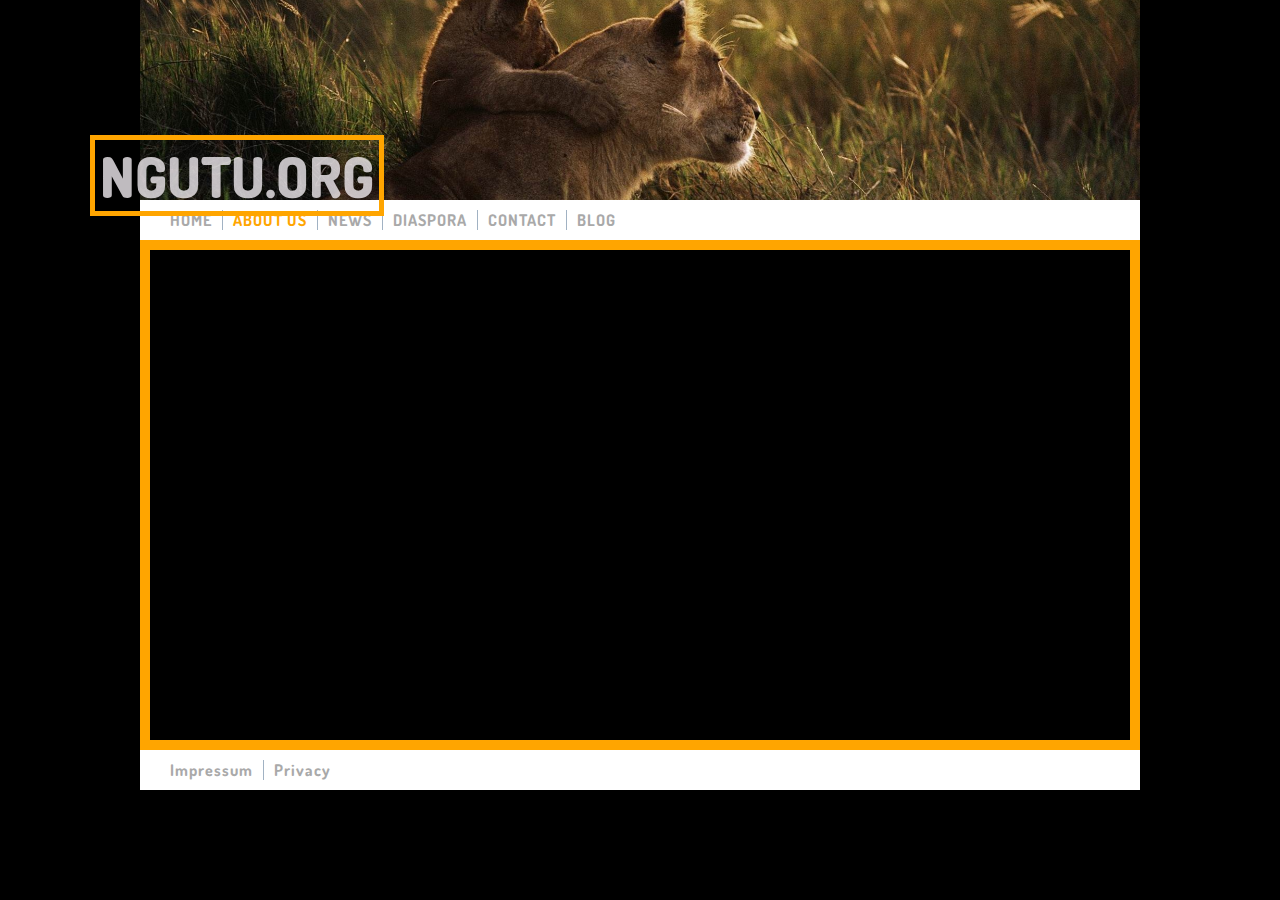
==== public/about-us.html @ 2d488a0e "Add homepage initial files." ====
<!DOCTYPE html>

<html>

<head>
    <meta charset="utf-8">
    <link rel="stylesheet" type="text/css" href="css/style.css">
</head>

<body>

    <div id="wrapper">

        <!-- HEADER -->
        <div id="header">

        </div>

        <!-- LOGO -->
        <div id="logo">
            ngutu.org
        </div>

        <!-- NAVIGATION -->
        <div id="navi">
            <ul>
                <li><a href="index.html">home</a></li>
                <li class="active"><a href="about-us.html">about us</a></li>
                <li><a href="news.html">news</a></li>
                <li><a href="diaspora.html">diaspora</a></li>
                <li><a href="contact.html">contact</a></li>
                <li><a href="blog.html">blog</a></li>
            </ul>
        </div>

        <!-- CONTENT -->
        <div id="content">
        </div>

        <!-- FOOTER -->
        <div id="footer">
            <ul>
                <li><a href="#">impressum</a></li>
                <li><a href="#">privacy</a></li>
            </ul>
        </div>
    </div>
</body>

</html>
---- public/css/style.css ----
@import url('https://fonts.googleapis.com/css?family=Dosis');

:root {
    --body-background-color: black;
    --wrapper-background-color: black;
    --header-background-color: red;
    --logo-color: rgba(255, 250, 255, 0.75);
    --logo-ff: 'Dosis', 'Arial', sans-serif;
    --logo-border: 5px solid orange;
    --logo-background-color: 5px solid orange;
    --navi-background-color: white;
    --navi-link-color: darkgray;
    --navi-active-link-background: orange;
    --content-background-color: black;
    --content-border-color: orange;
    --footer-background-color: var(--navi-background-color);
    --padding-left: 50px;
}

* {
    margin: 0;
    padding: 0;
}

body {
    background: var(--body-background-color);
}

#wrapper {
    width: 1000px;
    height: 720px;
    margin: 0 auto;
    font-family: var(--logo-ff);
}

#header {
    width: 1000px;
    height: 200px;
    background-image: url(../images/African-Animals-Wallpapers-Images.jpg);
    background-size: cover;
    background-position: left -150px;
    background-color: var(--wrapper-background-color);
}

#logo {
    position: absolute;
    top: 15%;
    left: 7%;
    font-size: 3.5em;
    font-weight: 900;
    text-transform: uppercase;
    color: var(--logo-color);
    border: var(--logo-border);
    padding: 0 5px;
}


/* NAVI */

#navi {
    width: 1000px;
    height: 40px;
    background: var(--navi-background-color);
    font-family: var(--ff);
}


#navi ul {
    list-style: none;
    width: 1000px;
    height: 40px;
    padding: 10px;
    margin-left: 10px;
}

#navi ul li {
    display: inline;
    float: left;
    padding-right: 10px;
    padding-left: 10px;
    border-right: 1px solid #a1b2c3;
}


#navi ul li:last-child
{
    border-right: none;    
}

#navi ul li a,
#navi ul li a:hover,
#navi ul li a:active,
#navi ul li a:visited {
    text-decoration: none;
    font-weight: bold;
    text-transform: uppercase;
    letter-spacing: 1px;
    color: var(--navi-link-color);
}


#navi ul li a:hover
{
    color: var(--navi-active-link-background);    
}

#navi ul li.active a {
    color: var(--navi-active-link-background);
}


/* CONTENT */

#content {
    width: 980px;
    height: 68%;
    border: 10px solid var(--content-border-color);
    background-color: var(--content-background-color)
}


/* FOOTER */
#footer {
    width: 100%;
    height: 40px;
    background: var(--footer-background-color);
}

#footer ul {
    list-style: none;
    width: 100%;
    height: 40px;
    padding: 10px;
    margin-left: 10px;
}

#footer ul li {
    display: inline;
    float: left;
    padding-right: 10px;
    padding-left: 10px;
    border-right: 1px solid #a1b2c3;
}

#footer ul li:last-child
{
    border-right: none;    
}

#footer ul li a,
#footer ul li a:hover,
#footer ul li a:active,
#footer ul li a:visited {
    text-decoration: none;
    font-weight: bold;
    text-transform: capitalize;
    letter-spacing: 1px;
    color: var(--navi-link-color);
}

#footer ul li a:hover
{
    color: var(--navi-active-link-background);    
}
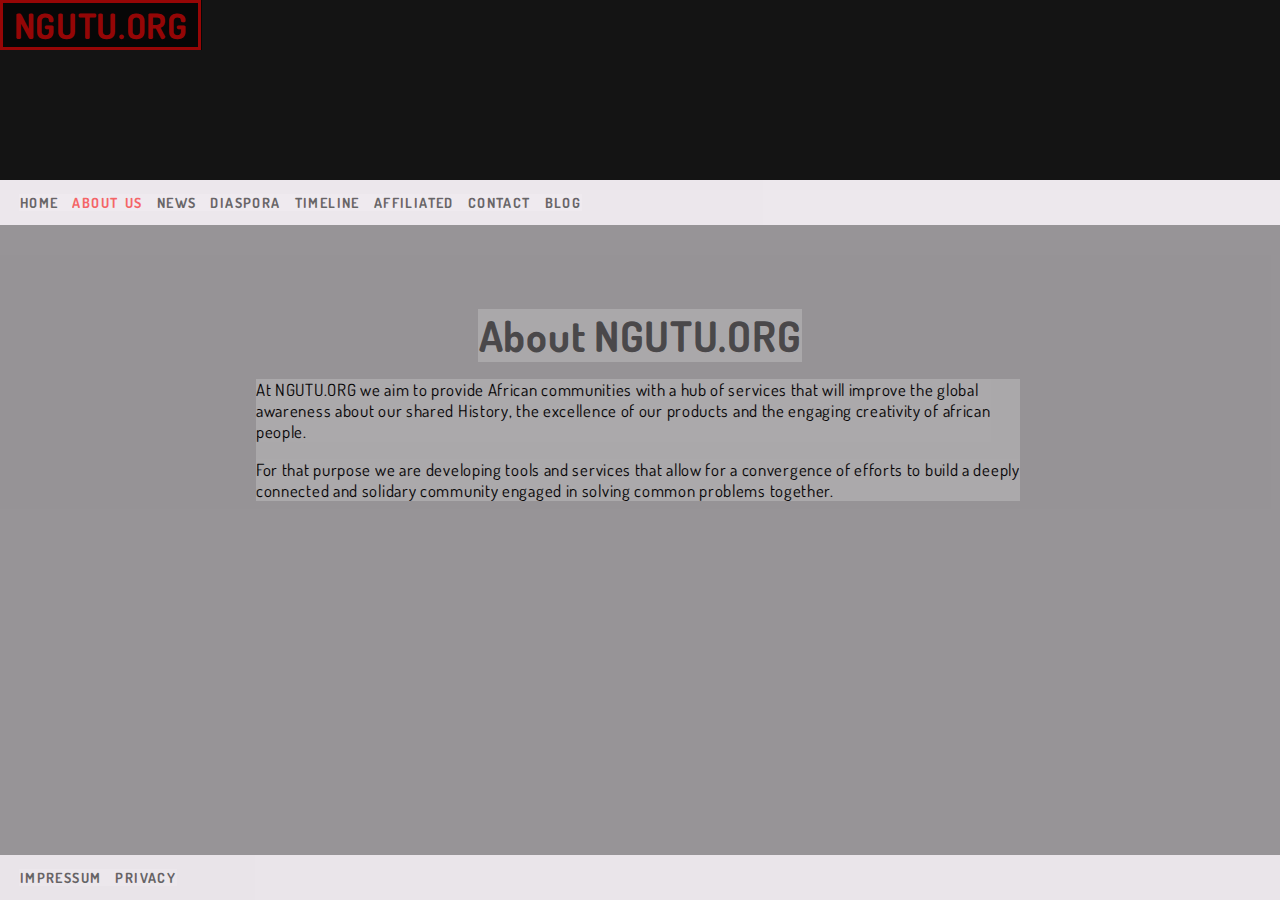
==== commit 2d9500c8: "Add initial content." ====
--- a/public/about-us.html
+++ b/public/about-us.html
@@ -1,4 +1,4 @@
-<!DOCTYPE html>
+<!DOCTYPE HTML>
 
 <html>
 
@@ -12,38 +12,52 @@
     <div id="wrapper">
 
         <!-- HEADER -->
-        <div id="header">
+        <header>
+            <!-- LOGO -->
+            <div id="logo">
+                ngutu.org
+            </div>
 
-        </div>
+        </header>
 
-        <!-- LOGO -->
-        <div id="logo">
-            ngutu.org
-        </div>
-
-        <!-- NAVIGATION -->
-        <div id="navi">
+        <!-- TOP NAVIGATION  -->
+        <nav class="top clearer">
             <ul>
                 <li><a href="index.html">home</a></li>
                 <li class="active"><a href="about-us.html">about us</a></li>
                 <li><a href="news.html">news</a></li>
                 <li><a href="diaspora.html">diaspora</a></li>
+                <li><a href="timeline.html">timeline</a></li>
+                <li><a href="affiliated.html">affiliated</a></li>
                 <li><a href="contact.html">contact</a></li>
                 <li><a href="blog.html">blog</a></li>
             </ul>
-        </div>
+        </nav>
 
-        <!-- CONTENT -->
-        <div id="content">
-        </div>
+        <!-- MAIN CONTENT -->
+        <main>
+            <article class="intro">
+                <h1>About NGUTU.ORG</h1>
+                <div class="info">
+                    <p>
+                        At NGUTU.ORG we aim to provide African communities with a hub of services that will improve the global awareness about our shared History, the excellence of our products and the engaging creativity of african people.
+                    </p>
+                    <p>
+                        For that purpose we are developing tools and services that allow for a convergence of efforts to build a deeply connected and solidary community engaged in solving common problems together.
+                    </p>
+                </div>
+            </article>
+        </main>
 
         <!-- FOOTER -->
-        <div id="footer">
-            <ul>
-                <li><a href="#">impressum</a></li>
-                <li><a href="#">privacy</a></li>
-            </ul>
-        </div>
+        <footer>
+            <nav>
+                <ul>
+                    <li><a href="#">impressum</a></li>
+                    <li><a href="#">privacy</a></li>
+                </ul>
+            </nav>
+        </footer>
     </div>
 </body>
 
--- a/public/css/style.css
+++ b/public/css/style.css
@@ -1,164 +1,245 @@
 @import url('https://fonts.googleapis.com/css?family=Dosis');
 
 :root {
-    --body-background-color: black;
-    --wrapper-background-color: black;
-    --header-background-color: red;
-    --logo-color: rgba(255, 250, 255, 0.75);
+    --color-nav: rgba(255, 250, 255, 0.95);
+    --color-orange: rgba(255,125,0,.6);
+    --color-black: rgba(0,0,0,.6);
+    --color-white: rgba(255, 250, 255, 0.6);
+    --color-red: rgba(255,0,0,.6);
+    --color1: rgba(0,0,0,.6);
+    --color2: rgba(0,0,0,.95);
+    --color3: rgba(255,0,0,.6);
+    --color4: rgba(255, 250, 255, 0.6);
+    --color5: rgba(150,205,50,.6);
+    --color6: rgba(150,205,50,.6);
+    --color7: rgba(150,205,50,.6);
     --logo-ff: 'Dosis', 'Arial', sans-serif;
-    --logo-border: 5px solid orange;
-    --logo-background-color: 5px solid orange;
-    --navi-background-color: white;
-    --navi-link-color: darkgray;
-    --navi-active-link-background: orange;
-    --content-background-color: black;
-    --content-border-color: orange;
-    --footer-background-color: var(--navi-background-color);
-    --padding-left: 50px;
-}
+}
+
+
+@keyframes come-in {
+    0% {
+        font-size: 5em;
+    }
+    100%
+    {
+        font-size: 3em;
+    }
+}
+
 
 * {
     margin: 0;
     padding: 0;
+    opacity: .99;
 }
 
 body {
-    background: var(--body-background-color);
-}
-
-#wrapper {
-    width: 1000px;
-    height: 720px;
-    margin: 0 auto;
+    background: var(--color1);
     font-family: var(--logo-ff);
-}
-
-#header {
-    width: 1000px;
-    height: 200px;
-    background-image: url(../images/African-Animals-Wallpapers-Images.jpg);
+    font-size: 14px;
+    letter-spacing: .05em;
+    background-image: url(https://source.unsplash.com/random?africa);
+    background-repeat:  no-repeat;
     background-size: cover;
-    background-position: left -150px;
-    background-color: var(--wrapper-background-color);
-}
-
-#logo {
-    position: absolute;
-    top: 15%;
-    left: 7%;
-    font-size: 3.5em;
-    font-weight: 900;
+    background-position: center center;
+}
+
+.clearer
+{
+    clear: both;
+}
+
+.clearfix:after
+{
+    content: '.';
+    overflow: hidden;
+    height: 0;
+    clear: both;
+}
+
+
+header {
+    height: 20vh;
+}
+
+header #logo {
+    font-size: 2.5em;
+    font-weight: bold;
     text-transform: uppercase;
-    color: var(--logo-color);
-    border: var(--logo-border);
-    padding: 0 5px;
+    color: var(--color3);
+    border: .1em solid var(--color3);
+    float: left;
+    padding: 0 .3em;
 }
 
 
 /* NAVI */
-
-#navi {
-    width: 1000px;
-    height: 40px;
-    background: var(--navi-background-color);
+nav,
+footer nav {
+    height: 5vh;
+    background: var(--color-nav);
     font-family: var(--ff);
 }
 
-
-#navi ul {
+nav.top
+{
+    position: relative;    
+}
+
+
+nav ul {
     list-style: none;
-    width: 1000px;
-    height: 40px;
-    padding: 10px;
-    margin-left: 10px;
-}
-
-#navi ul li {
+    overflow: hidden;
+    height: 5vh;
+    line-height: 5vh;
+    padding-left: 1vw;
+}
+
+nav ul li {
     display: inline;
     float: left;
-    padding-right: 10px;
-    padding-left: 10px;
-    border-right: 1px solid #a1b2c3;
-}
-
-
-#navi ul li:last-child
+    padding-right: .5em;
+    padding-left: .5em;
+}
+
+
+nav ul li:last-child
 {
     border-right: none;    
 }
 
-#navi ul li a,
-#navi ul li a:hover,
-#navi ul li a:active,
-#navi ul li a:visited {
+nav ul li a,
+nav ul li a:hover,
+nav ul li a:active,
+nav ul li a:visited {
     text-decoration: none;
+    text-align: center;
     font-weight: bold;
     text-transform: uppercase;
-    letter-spacing: 1px;
-    color: var(--navi-link-color);
-}
-
-
-#navi ul li a:hover
-{
-    color: var(--navi-active-link-background);    
-}
-
-#navi ul li.active a {
-    color: var(--navi-active-link-background);
+    letter-spacing: .1em;
+    word-spacing: .15em;
+    color: var(--color1);
+}
+
+
+nav ul li a:hover
+{
+    color: var(--color3);
+    font-weight: bold;
+}
+
+nav ul li.active a {
+    color:var(--color3);
 }
 
 
 /* CONTENT */
 
-#content {
-    width: 980px;
-    height: 68%;
-    border: 10px solid var(--content-border-color);
-    background-color: var(--content-background-color)
-}
-
+main {
+    height: 70vh;
+    width: calc(100%-1em);
+    overflow: scroll;
+    background-color: var(--content-background-color);
+    color: var(--content-color);
+    text-align: center;
+}
+
+main article
+{
+    width: 100%;
+    height: 71vh;
+    background: var(--color4);
+}
+
+main article h1
+{
+    padding-top: 2em;
+    font-size: 3em;
+    color: var(--color1);
+}
+
+main article h2
+{
+    font-size: 2em;
+    width: 100%;
+    padding: 2em 0 1em 0;
+}
+
+main article .info
+{
+    overflow: hidden;
+}
+
+main article p
+{
+    font-size: 1.2em;
+    width: 60%;
+    margin: 0 20%;
+    padding: 1em 0 0em 0;
+    text-align: left;
+}
+
+
+main article.top
+{
+    background: var(--color-white);
+    color: black;
+}
+
+main article.bottom
+{
+    background: var(--color-red);
+    color: white;
+}
+
+main article.timeline
+{
+    background: var(--color-orange);
+    color: white;
+}
+
+main article.news
+{
+    background-color: var(--color-black);
+    color: white;
+}
+
+main article.diaspora
+{
+    background: var(--color5);
+    color: white;
+}
+
+main article.affiliated
+{
+    background: var(--color3);
+    color: white;
+}
+
+main article.contact-form
+{
+}
+
+main article.contact-map
+{
+    background: var(--color-black);
+    color: white;
+}
+
+
+.gallery .images {
+    list-style: none;
+    padding-top: 3em; 
+}
+
+.gallery .images li {
+    display: inline-block;
+    height: 200px;
+}
+
+.gallery .images section {
+    float: left;
+}
 
 /* FOOTER */
-#footer {
-    width: 100%;
-    height: 40px;
-    background: var(--footer-background-color);
-}
-
-#footer ul {
-    list-style: none;
-    width: 100%;
-    height: 40px;
-    padding: 10px;
-    margin-left: 10px;
-}
-
-#footer ul li {
-    display: inline;
-    float: left;
-    padding-right: 10px;
-    padding-left: 10px;
-    border-right: 1px solid #a1b2c3;
-}
-
-#footer ul li:last-child
-{
-    border-right: none;    
-}
-
-#footer ul li a,
-#footer ul li a:hover,
-#footer ul li a:active,
-#footer ul li a:visited {
-    text-decoration: none;
-    font-weight: bold;
-    text-transform: capitalize;
-    letter-spacing: 1px;
-    color: var(--navi-link-color);
-}
-
-#footer ul li a:hover
-{
-    color: var(--navi-active-link-background);    
-}
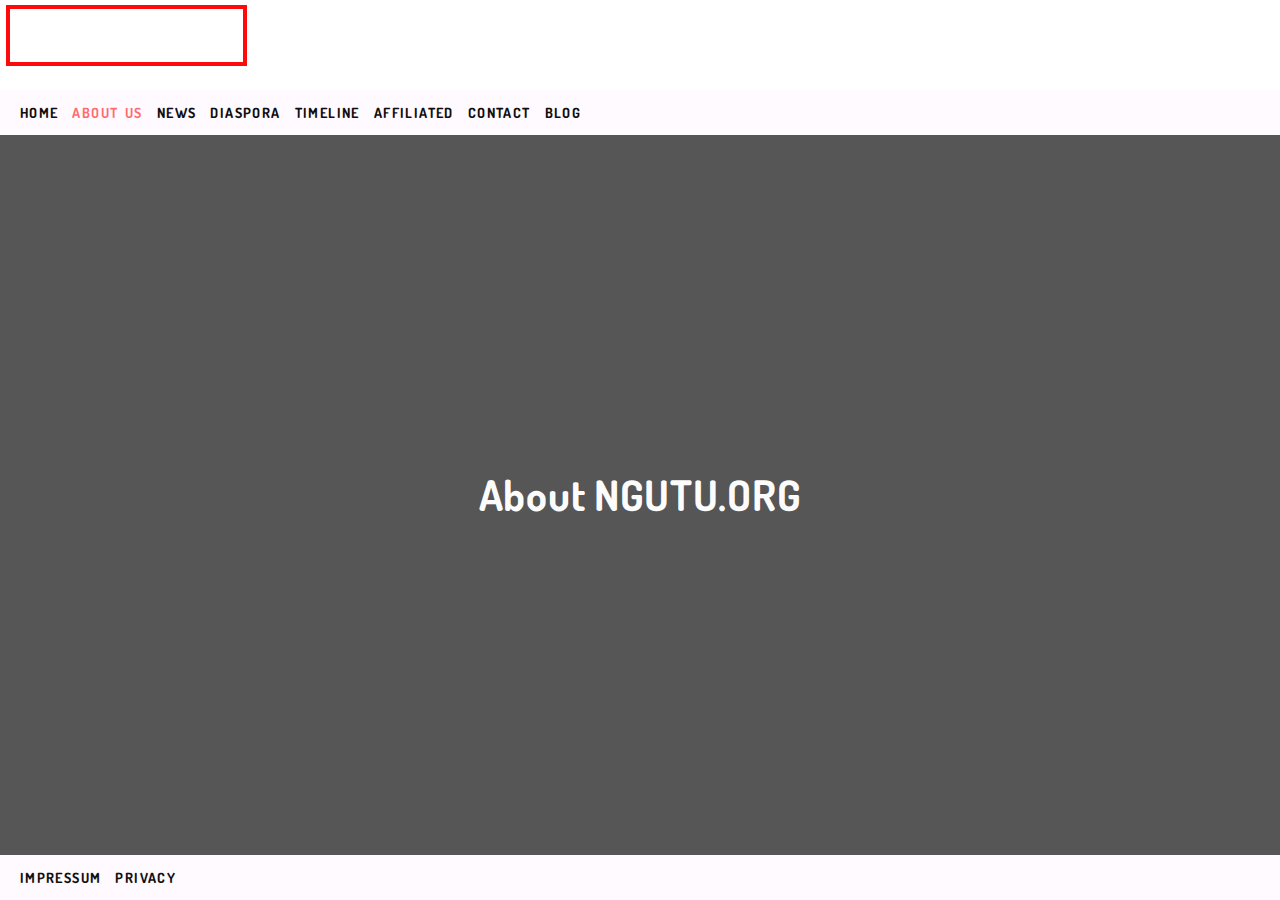
==== commit c9e212f2: "COmplete form." ====
--- a/public/about-us.html
+++ b/public/about-us.html
@@ -39,11 +39,16 @@
             <article class="intro">
                 <h1>About NGUTU.ORG</h1>
                 <div class="info">
+                </div>
+            </article>
+            
+            <article class="bottom">
+                <div>
+                    <p>
+                        For that purpose we are developing tools and services that allow for a convergence of efforts to build a deeply connected and solidary community engaged in solving common problems together.
+                    </p>
                     <p>
                         At NGUTU.ORG we aim to provide African communities with a hub of services that will improve the global awareness about our shared History, the excellence of our products and the engaging creativity of african people.
-                    </p>
-                    <p>
-                        For that purpose we are developing tools and services that allow for a convergence of efforts to build a deeply connected and solidary community engaged in solving common problems together.
                     </p>
                 </div>
             </article>
--- a/public/css/style.css
+++ b/public/css/style.css
@@ -3,30 +3,25 @@
 :root {
     --color-nav: rgba(255, 250, 255, 0.95);
     --color-orange: rgba(255,125,0,.6);
-    --color-black: rgba(0,0,0,.6);
+    --color-black: rgba(0,0,0,.7);
     --color-white: rgba(255, 250, 255, 0.6);
     --color-red: rgba(255,0,0,.6);
-    --color1: rgba(0,0,0,.6);
-    --color2: rgba(0,0,0,.95);
-    --color3: rgba(255,0,0,.6);
-    --color4: rgba(255, 250, 255, 0.6);
-    --color5: rgba(150,205,50,.6);
-    --color6: rgba(150,205,50,.6);
-    --color7: rgba(150,205,50,.6);
+    --color-blue: rgba(0,0,100,.6);
+    --color-logo: red;
+    --color-article: var(--color-black);
     --logo-ff: 'Dosis', 'Arial', sans-serif;
 }
 
 
-@keyframes come-in {
-    0% {
-        font-size: 5em;
-    }
-    100%
-    {
-        font-size: 3em;
-    }
-}
-
+@keyframes slidein {
+  from {
+    margin-left: 100%;
+  }
+
+  to {
+    margin-left: 0%;
+  }
+}
 
 * {
     margin: 0;
@@ -56,21 +51,26 @@
     overflow: hidden;
     height: 0;
     clear: both;
+    display: block;
 }
 
 
 header {
-    height: 20vh;
+    height: 10vh;
 }
 
 header #logo {
-    font-size: 2.5em;
+    position: absolute;
+    top: .5%;
+    left: .5%;
+    font-size: 3em;
     font-weight: bold;
     text-transform: uppercase;
-    color: var(--color3);
-    border: .1em solid var(--color3);
+    color: white;
+    border: .1em solid var(--color-logo);
     float: left;
     padding: 0 .3em;
+    margin-top: 0;
 }
 
 
@@ -125,39 +125,54 @@
 
 nav ul li a:hover
 {
-    color: var(--color3);
+    color: var(--color-red);
     font-weight: bold;
 }
 
 nav ul li.active a {
-    color:var(--color3);
+    color:var(--color-red);
+    font-weight: bold;
 }
 
 
 /* CONTENT */
 
 main {
-    height: 70vh;
+    height: 80vh;
     width: calc(100%-1em);
     overflow: scroll;
-    background-color: var(--content-background-color);
-    color: var(--content-color);
     text-align: center;
 }
 
 main article
 {
     width: 100%;
-    height: 71vh;
-    background: var(--color4);
+    min-height: 80vh;
+    background: var(--color-article);
+    color: white;
+    align-content: center;
+    overflow: scroll;
 }
 
 main article h1
 {
-    padding-top: 2em;
     font-size: 3em;
-    color: var(--color1);
-}
+    line-height: 80vh;
+    color: white;
+    text-align: center;
+}
+
+main article h1 a
+{
+    text-decoration: none;
+    color: white;
+}
+
+main article h1 a:hover
+{
+    color: red;
+}
+
 
 main article h2
 {
@@ -173,47 +188,60 @@
 
 main article p
 {
-    font-size: 1.2em;
+    font-size: 1.5em;
     width: 60%;
     margin: 0 20%;
     padding: 1em 0 0em 0;
     text-align: left;
 }
 
-
-main article.top
-{
-    background: var(--color-white);
-    color: black;
+main article.home
+{
+    background: var(--color-red);
+    color: WHITE;
 }
 
 main article.bottom
 {
     background: var(--color-red);
+    color: WHITE;
+}
+
+main article.bottom div
+{
+    padding-top: 5%
+}
+
+
+
+main article.about-us
+{
+    background: var(--color-article);
     color: white;
 }
 
 main article.timeline
 {
-    background: var(--color-orange);
+    background: var(--color-article);
     color: white;
 }
 
 main article.news
 {
-    background-color: var(--color-black);
-    color: white;
-}
+    background-color: var(--color-article);
+    color: white;
+}
+
 
 main article.diaspora
 {
-    background: var(--color5);
+    background: var(--color-article);
     color: white;
 }
 
 main article.affiliated
 {
-    background: var(--color3);
+    background: var(--color-article);
     color: white;
 }
 
@@ -223,23 +251,63 @@
 
 main article.contact-map
 {
-    background: var(--color-black);
-    color: white;
-}
-
-
-.gallery .images {
-    list-style: none;
-    padding-top: 3em; 
-}
-
-.gallery .images li {
-    display: inline-block;
-    height: 200px;
-}
-
-.gallery .images section {
+    background: var(--color-article);
+    color: white;
+}
+
+main article.blog
+{
+    background: var(--color-article);
+    color: white;
+}
+
+
+fieldset{
+    border: none;
+    width: 400px;
+    margin: 3em auto;
+}
+
+fieldset .abstand{
+    margin-bottom: 7px;
+    clear: both;
+}
+
+fieldset label {
+    padding-top: 5px;
+    text-align: left;
     float: left;
-}
-
+    width: 90px;
+    font-weight: bold;
+    font-size: 15px;
+}
+
+
+fieldset input,
+fieldset textarea {
+    width: 250px;
+    padding: 5px 5px;
+    font-size: 1em;
+}
+
+fieldset form div input[type="submit"],
+fieldset form div input[type="reset"]
+{
+    width: 70px;
+    padding: 1px 0px 5px 0px;
+    margin: 20px 20px 0px 110px;
+}
+
+fieldset form div input[type="reset"]
+{
+    margin: 20px 20px 0px 0px;
+}
+
+fieldset input[type="text"],
+fieldset input[type="email"],
+fieldset input[type="tel"],
+fieldset textarea
+{
+    padding: 5px 5px;
+}
 /* FOOTER */
